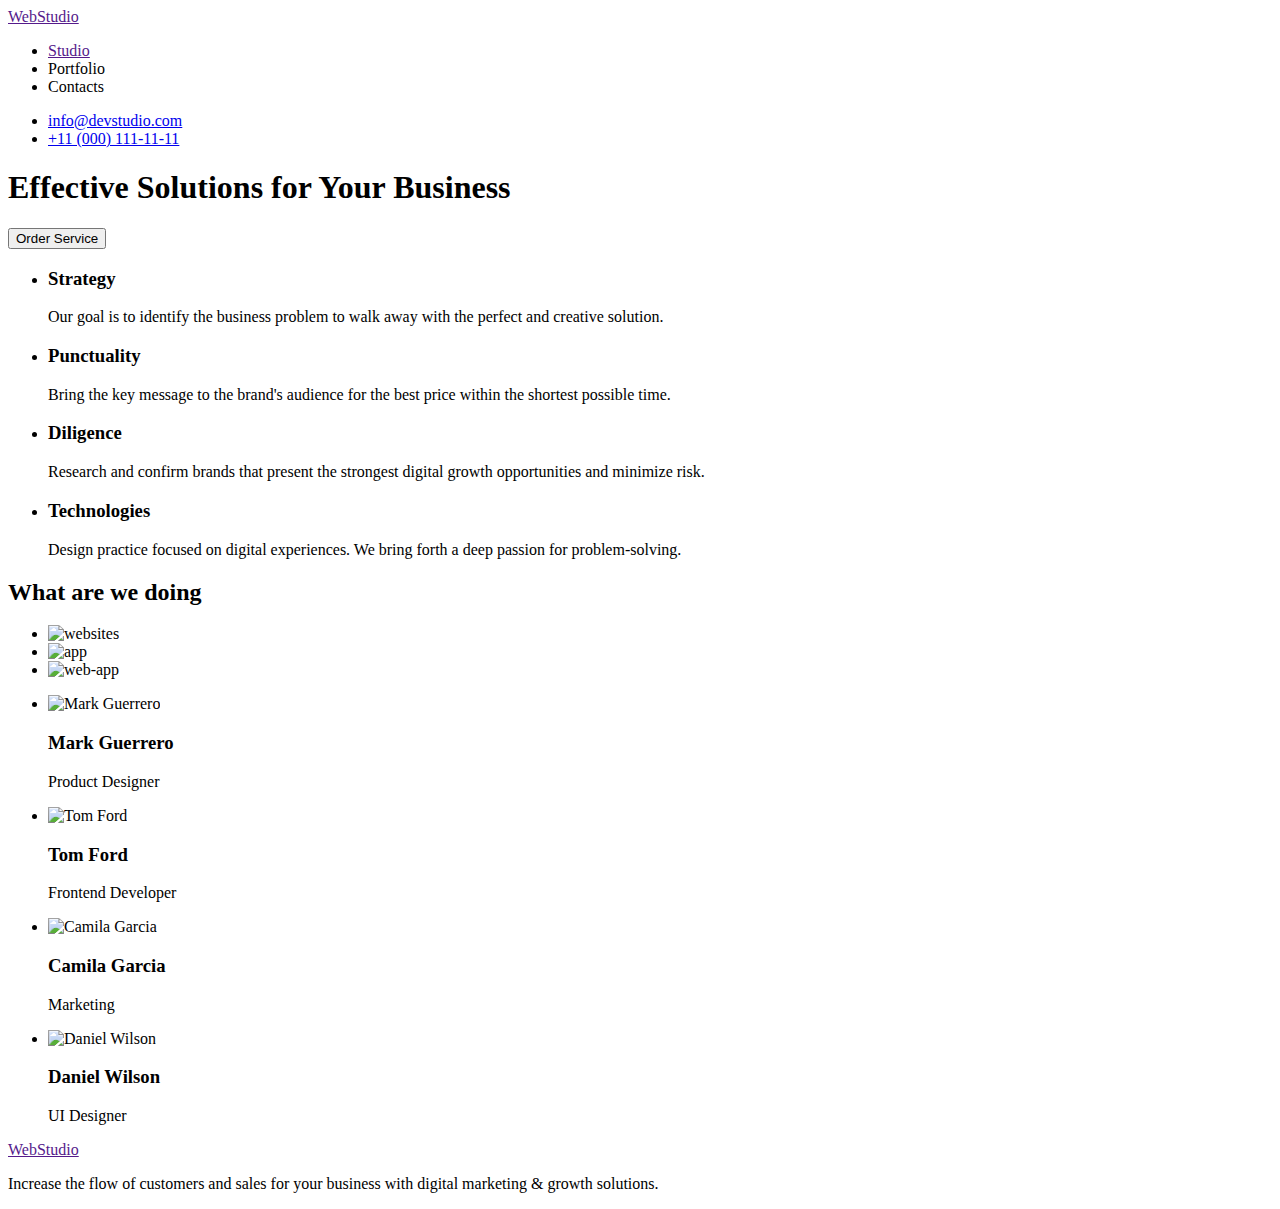
==== index.html @ 6ad00099 "add files" ====
<!DOCTYPE html>
<html lang="en">
  <head>
    <meta charset="UTF-8" />
    <meta name="viewport" content="width=device-width, initial-scale=1.0" />
    <title>Document</title>
  </head>
  <body>
    <header>
      <a href="">WebStudio</a>
      <nav>
        <ul>
          <li><a href="">Studio</a></li>
          <li><a href=""></a>Portfolio</li>
          <li><a href=""></a>Contacts</li>
        </ul>
      </nav>
      <ul>
        <li><a href="mailto:info@devstudio.com">info@devstudio.com</a></li>
        <li><a href="tel:+11(000)111-11-11">+11 (000) 111-11-11</a></li>
      </ul>
    </header>
    <main>
      <section>
        <h1>Effective Solutions for Your Business</h1>
        <button type="button">Order Service</button>
      </section>
      <section>
        <h2 hidden>Our advantages</h2>
        <ul>
          <li>
            <h3>Strategy</h3>
            <p>
              Our goal is to identify the business problem to walk away with the
              perfect and creative solution.
            </p>
          </li>
          <li>
            <h3>Punctuality</h3>
            <p>
              Bring the key message to the brand's audience for the best price
              within the shortest possible time.
            </p>
          </li>
          <li>
            <h3>Diligence</h3>
            <p>
              Research and confirm brands that present the strongest digital
              growth opportunities and minimize risk.
            </p>
          </li>
          <li>
            <h3>Technologies</h3>
            <p>
              Design practice focused on digital experiences. We bring forth a
              deep passion for problem-solving.
            </p>
          </li>
        </ul>
      </section>
      <h2>What are we doing</h2>
      <ul>
        <li><img src="./img/website.jpg" alt="websites" /></li>
        <li><img src="./img/app.jpg" alt="app" /></li>
        <li><img src="./img/web-app.jpg" alt="web-app" /></li>
      </ul>
      <section>
        <h2 hidden>Our employees</h2>
        <ul>
          <li>
            <img
              src="./img/our-employees/mark-guerrero.jpg"
              alt="Mark Guerrero"
            />
            <h3>Mark Guerrero</h3>
            <p>Product Designer</p>
          </li>
          <li>
            <img src="./img/our-employees/tom-ford.jpg" alt="Tom Ford" />
            <h3>Tom Ford</h3>
            <p>Frontend Developer</p>
          </li>
          <li>
            <img
              src="./img/our-employees/camila-garcia.jpg"
              alt="Camila Garcia"
            />
            <h3>Camila Garcia</h3>
            <p>Marketing</p>
          </li>
          <li>
            <img
              src="./img/our-employees/daniel-wilson.jpg"
              alt="Daniel Wilson"
            />
            <h3>Daniel Wilson</h3>
            <p>UI Designer</p>
          </li>
        </ul>
      </section>
      <footer>
        <a href="">WebStudio</a>
        <p>
          Increase the flow of customers and sales for your business with
          digital marketing & growth solutions.
        </p>
      </footer>
    </main>
  </body>
</html>
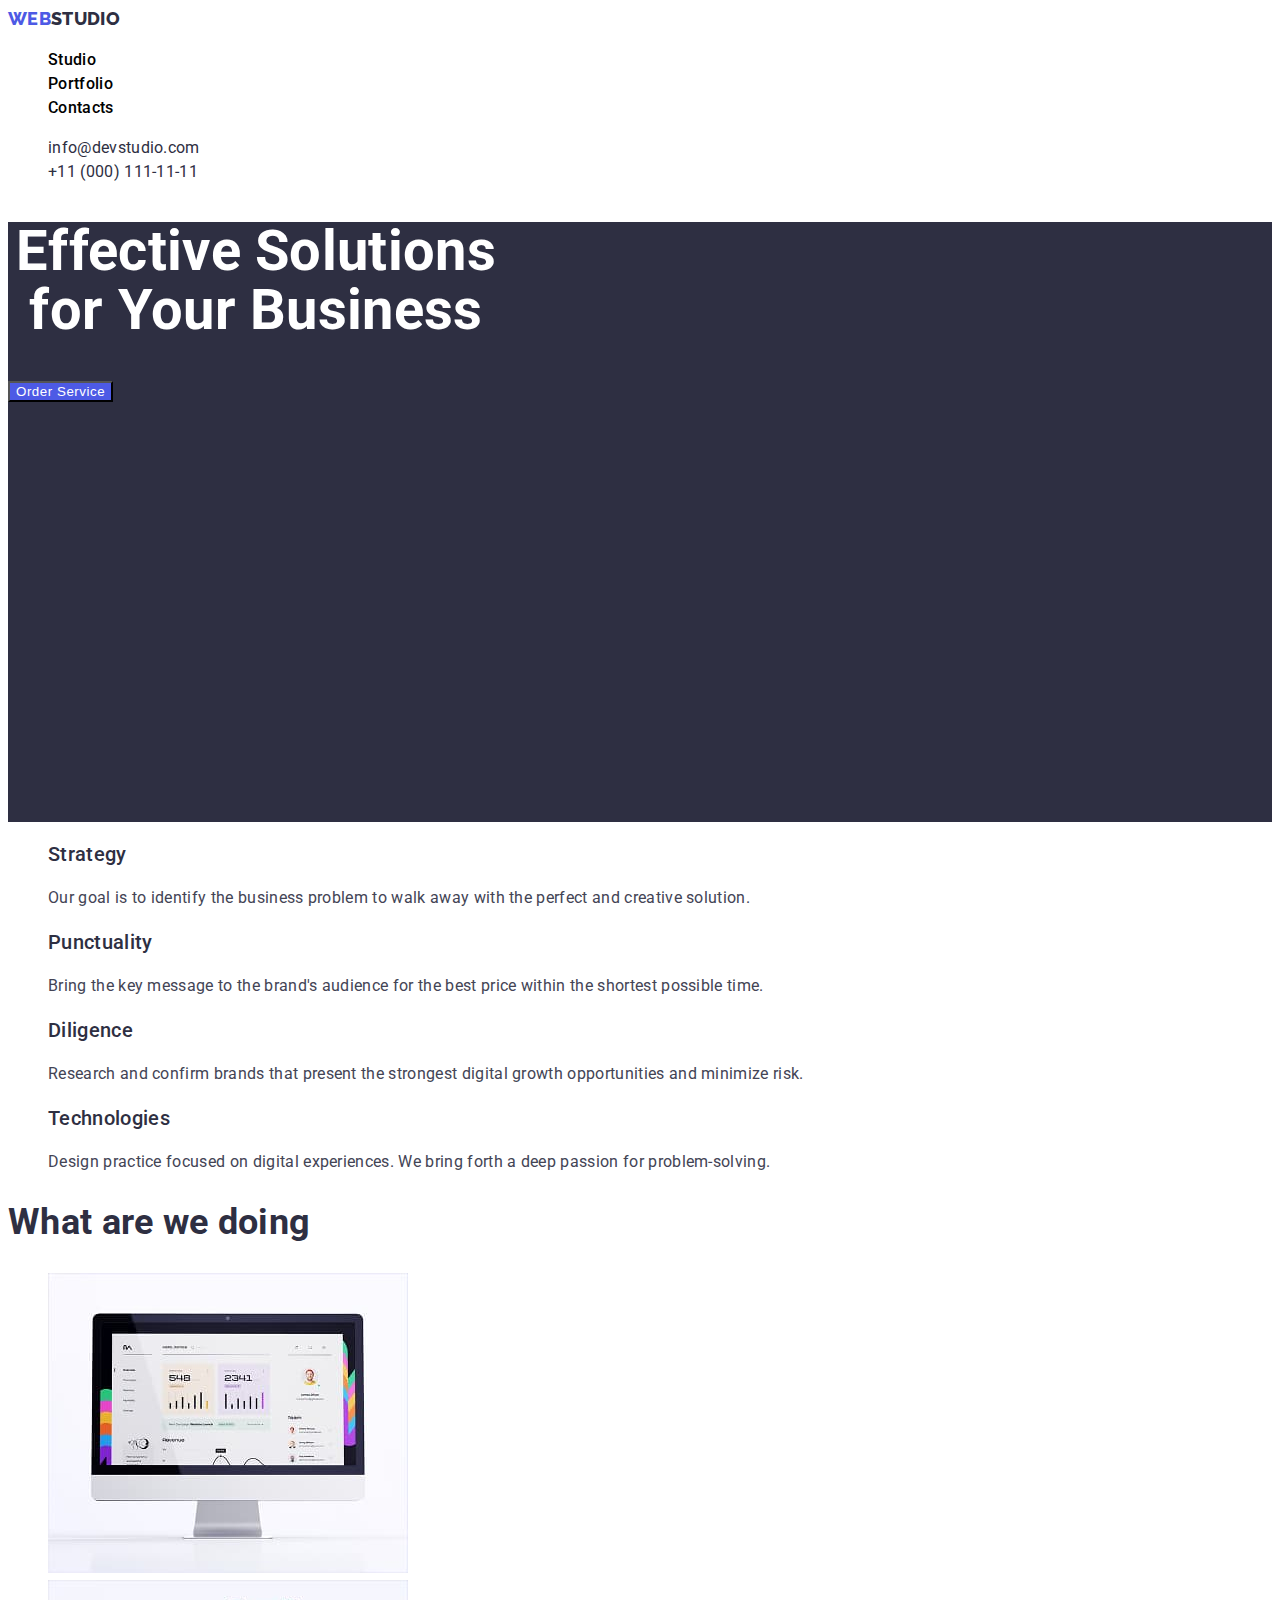
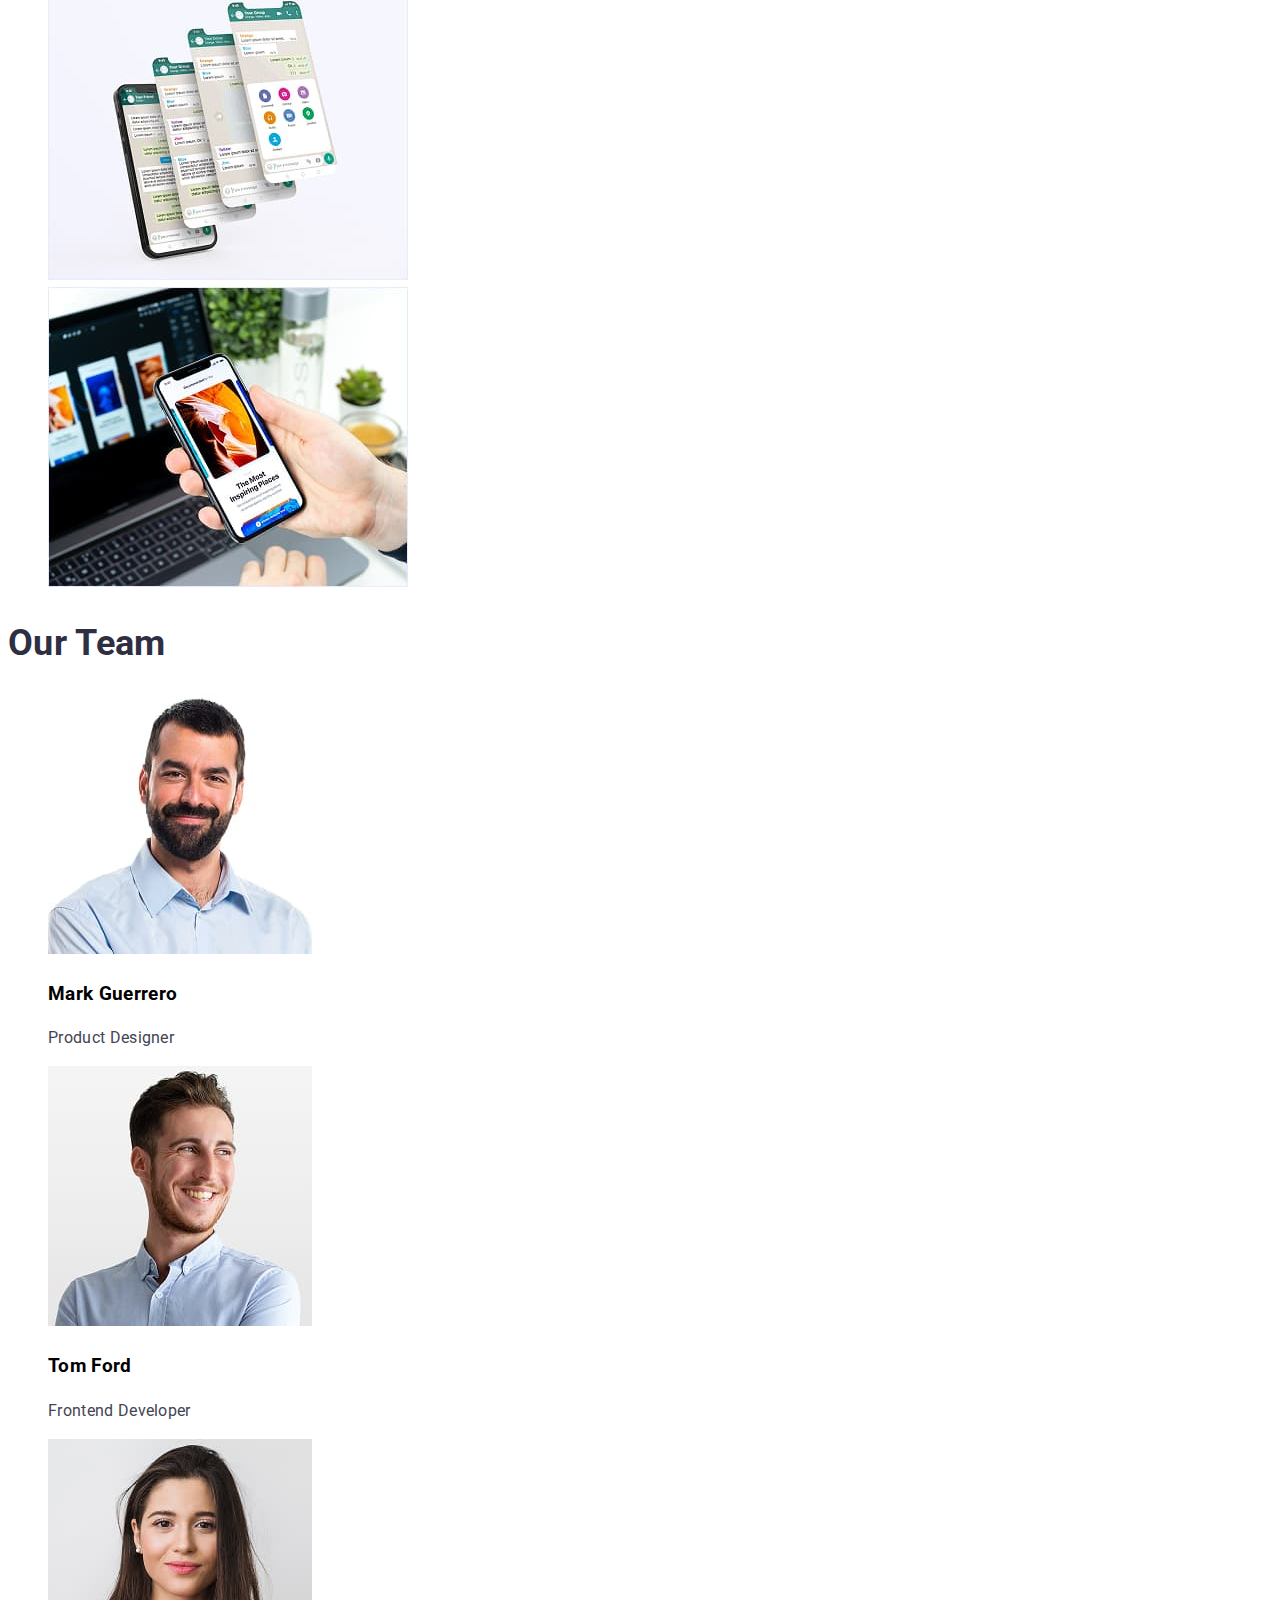
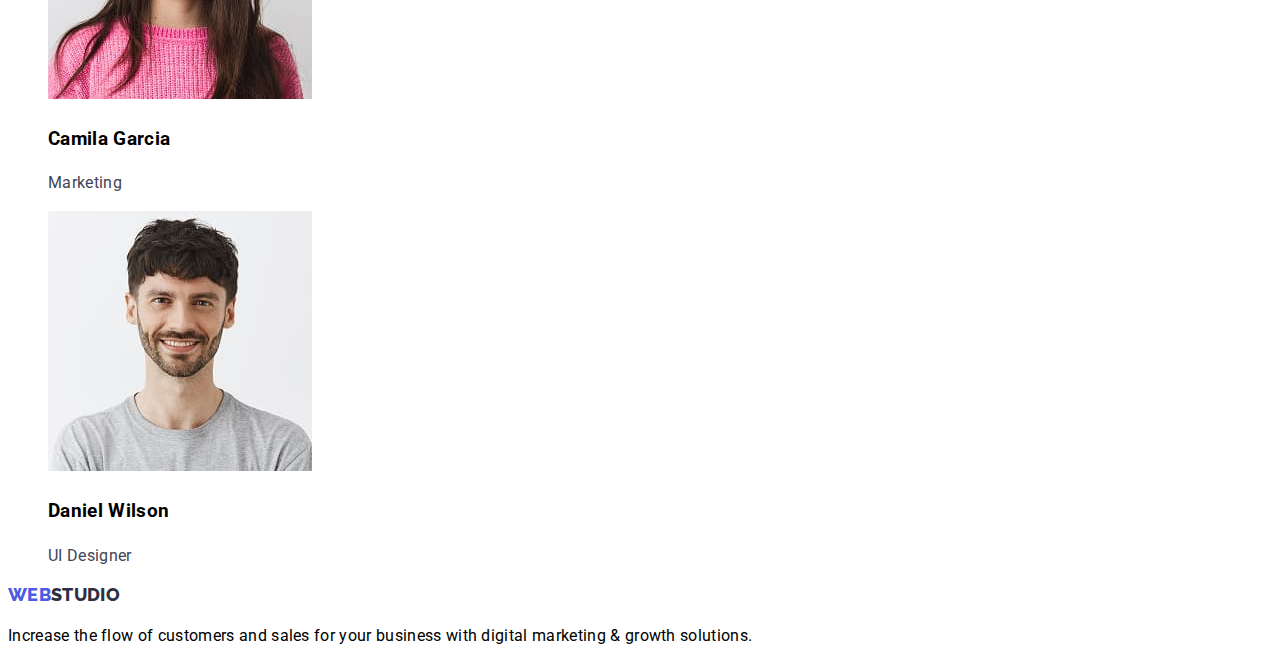
==== commit b09a4b46: "CSS text and color" ====
--- a/index.html
+++ b/index.html
@@ -4,102 +4,140 @@
     <meta charset="UTF-8" />
     <meta name="viewport" content="width=device-width, initial-scale=1.0" />
     <title>Document</title>
+    <link rel="preconnect" href="https://fonts.googleapis.com" />
+    <link rel="preconnect" href="https://fonts.gstatic.com" crossorigin />
+    <link
+      href="https://fonts.googleapis.com/css2?family=Raleway:ital,wght@0,100..900;1,100..900&family=Roboto:ital,wght@0,100..900;1,100..900&display=swap"
+      rel="stylesheet"
+    />
+    <link rel="stylesheet" href="./css/style.css" />
   </head>
   <body>
     <header>
-      <a href="">WebStudio</a>
+      <a href="./index.html" class="logo-link link"
+        ><span class="logo-web">Web</span
+        ><span class="logo-studio">Studio</span></a
+      >
       <nav>
-        <ul>
-          <li><a href="">Studio</a></li>
-          <li><a href=""></a>Portfolio</li>
-          <li><a href=""></a>Contacts</li>
+        <ul class="header-nav-list">
+          <li>
+            <a class="header-nav-link link" href="./index.html">Studio</a>
+          </li>
+          <li>
+            <a class="header-nav-link link" href="./portfolio.html"
+              >Portfolio</a
+            >
+          </li>
+          <li>
+            <a class="header-nav-link link" href="">Contacts</a>
+          </li>
         </ul>
       </nav>
-      <ul>
-        <li><a href="mailto:info@devstudio.com">info@devstudio.com</a></li>
-        <li><a href="tel:+11(000)111-11-11">+11 (000) 111-11-11</a></li>
+      <ul class="header-contact-list">
+        <li>
+          <a class="link header-post-link" href="mailto:info@devstudio.com"
+            >info@devstudio.com</a
+          >
+        </li>
+        <li>
+          <a class="link link-tel" href="tel:+11(000)111-11-11"
+            >+11 (000) 111-11-11</a
+          >
+        </li>
       </ul>
     </header>
     <main>
-      <section>
-        <h1>Effective Solutions for Your Business</h1>
-        <button type="button">Order Service</button>
+      <section class="order-service">
+        <h1 class="title-order-service">
+          Effective Solutions for Your Business
+        </h1>
+        <button type="button" class="service-button">Order Service</button>
       </section>
       <section>
         <h2 hidden>Our advantages</h2>
-        <ul>
+        <ul class="advantages-list">
           <li>
-            <h3>Strategy</h3>
-            <p>
+            <h3 class="advantages-section-title">Strategy</h3>
+            <p class="advantages-description">
               Our goal is to identify the business problem to walk away with the
               perfect and creative solution.
             </p>
           </li>
           <li>
-            <h3>Punctuality</h3>
-            <p>
+            <h3 class="advantages-section-title">Punctuality</h3>
+            <p class="advantages-description">
               Bring the key message to the brand's audience for the best price
               within the shortest possible time.
             </p>
           </li>
           <li>
-            <h3>Diligence</h3>
-            <p>
+            <h3 class="advantages-section-title">Diligence</h3>
+            <p class="advantages-description">
               Research and confirm brands that present the strongest digital
               growth opportunities and minimize risk.
             </p>
           </li>
           <li>
-            <h3>Technologies</h3>
-            <p>
+            <h3 class="advantages-section-title">Technologies</h3>
+            <p class="advantages-description">
               Design practice focused on digital experiences. We bring forth a
               deep passion for problem-solving.
             </p>
           </li>
         </ul>
       </section>
-      <h2>What are we doing</h2>
-      <ul>
-        <li><img src="./img/website.jpg" alt="websites" /></li>
-        <li><img src="./img/app.jpg" alt="app" /></li>
-        <li><img src="./img/web-app.jpg" alt="web-app" /></li>
+      <h2 class="section-title">What are we doing</h2>
+      <ul class="doing-list">
+        <li><img src="./img/website.jpg" alt="websites" width="360" /></li>
+        <li><img src="./img/app.jpg" alt="app" width="360" /></li>
+        <li><img src="./img/web-app.jpg" alt="web-app" width="360" /></li>
       </ul>
       <section>
-        <h2 hidden>Our employees</h2>
-        <ul>
+        <h2 class="section-title">Our Team</h2>
+        <ul class="ourteam-list">
           <li>
             <img
               src="./img/our-employees/mark-guerrero.jpg"
               alt="Mark Guerrero"
+              width="264"
             />
-            <h3>Mark Guerrero</h3>
-            <p>Product Designer</p>
+            <h3 class="team-section-title">Mark Guerrero</h3>
+            <p class="team-description">Product Designer</p>
           </li>
           <li>
-            <img src="./img/our-employees/tom-ford.jpg" alt="Tom Ford" />
-            <h3>Tom Ford</h3>
-            <p>Frontend Developer</p>
+            <img
+              src="./img/our-employees/tom-ford.jpg"
+              alt="Tom Ford"
+              width="264"
+            />
+            <h3 class="team-section-title">Tom Ford</h3>
+            <p class="team-description">Frontend Developer</p>
           </li>
           <li>
             <img
               src="./img/our-employees/camila-garcia.jpg"
               alt="Camila Garcia"
+              width="264"
             />
-            <h3>Camila Garcia</h3>
-            <p>Marketing</p>
+            <h3 class="team-section-title">Camila Garcia</h3>
+            <p class="team-description">Marketing</p>
           </li>
           <li>
             <img
               src="./img/our-employees/daniel-wilson.jpg"
               alt="Daniel Wilson"
+              width="264"
             />
-            <h3>Daniel Wilson</h3>
-            <p>UI Designer</p>
+            <h3 class="team-section-title">Daniel Wilson</h3>
+            <p class="team-description">UI Designer</p>
           </li>
         </ul>
       </section>
       <footer>
-        <a href="">WebStudio</a>
+        <a href="./index.html" class="logo-link link"
+          ><span class="logo-web">Web</span
+          ><span class="logo-studio">Studio</span></a
+        >
         <p>
           Increase the flow of customers and sales for your business with
           digital marketing & growth solutions.
--- a/css/style.css
+++ b/css/style.css
@@ -0,0 +1,119 @@
+body {
+  font-family: 'Roboto', sans-serif;
+  font-size: 16px;
+  line-height: 1.5;
+  letter-spacing: 0.02em;
+}
+:root {
+  --logo-color: #4d5ae5;
+  --link-color-hover: #404bbf;
+  --text-color: #2e2f42;
+  --color-title-service: #ffffff;
+  --text-color-paragraph: #434455;
+  --button-color: #f4f4fd;
+}
+.link {
+  text-decoration: none;
+}
+.link:hover,
+.link:focus {
+  color: var(--link-color-hover);
+}
+.header-nav-list,
+.header-contact-list,
+.advantages-list,
+.doing-list,
+.ourteam-list,
+.button-portfolio-list,
+.porfolio-list {
+  list-style-type: none;
+}
+.logo-web {
+  font-family: 'Raleway', sans-serif;
+  font-size: 18px;
+  line-height: 1.17;
+  text-transform: uppercase;
+  font-weight: 800;
+  color: var(--logo-color);
+}
+.logo-studio {
+  font-family: 'Raleway', sans-serif;
+  font-size: 18px;
+  line-height: 1.17;
+  text-transform: uppercase;
+  font-weight: 800;
+  color: var(--text-color);
+}
+.header-nav-link {
+  font-weight: 500;
+  letter-spacing: 0.02em;
+  color: var(--logo-color-dark);
+}
+.header-post-link,
+.link-tel {
+  letter-spacing: 0.02em;
+  color: var(--text-color);
+}
+.order-service {
+  background-color: var(--text-color);
+  height: 600px;
+}
+.title-order-service {
+  font-weight: 700;
+  font-size: 56px;
+  line-height: 1.07;
+  color: var(--color-title-service);
+  width: 496px;
+  height: 120px;
+  text-align: center;
+}
+.service-button {
+  font-weight: 500;
+  letter-spacing: 0.04em;
+  background-color: var(--logo-color);
+  color: var(--color-title-service);
+}
+.service-button:hover,
+.service-button:focus {
+  background-color: var(--link-color-hover);
+}
+.advantages-section-title {
+  font-weight: 500;
+  font-size: 20px;
+  line-height: 1.2;
+  color: var(--text-color);
+}
+.advantages-description {
+  color: var(--text-color-paragraph);
+}
+.section-title {
+  font-weight: 700;
+  font-size: 36px;
+  line-height: 1.11;
+  color: var(--text-color);
+}
+.team-section-title {
+}
+.team-description {
+  color: var(--text-color-paragraph);
+}
+.button-portfolio {
+  font-weight: 500;
+  letter-spacing: 0.04em;
+  background-color: var(--button-color);
+  color: var(--logo-color);
+}
+.button-portfolio:hover,
+v.button-portfolio:focus {
+  background-color: var(--link-color-hover);
+  color: var(--color-title-service);
+}
+.portfolio-title {
+  font-weight: 500;
+  font-size: 20px;
+  line-height: 1.2;
+  color: var(--text-color);
+}
+.portfolio-description {
+  color: var(--text-color-paragraph);
+}
